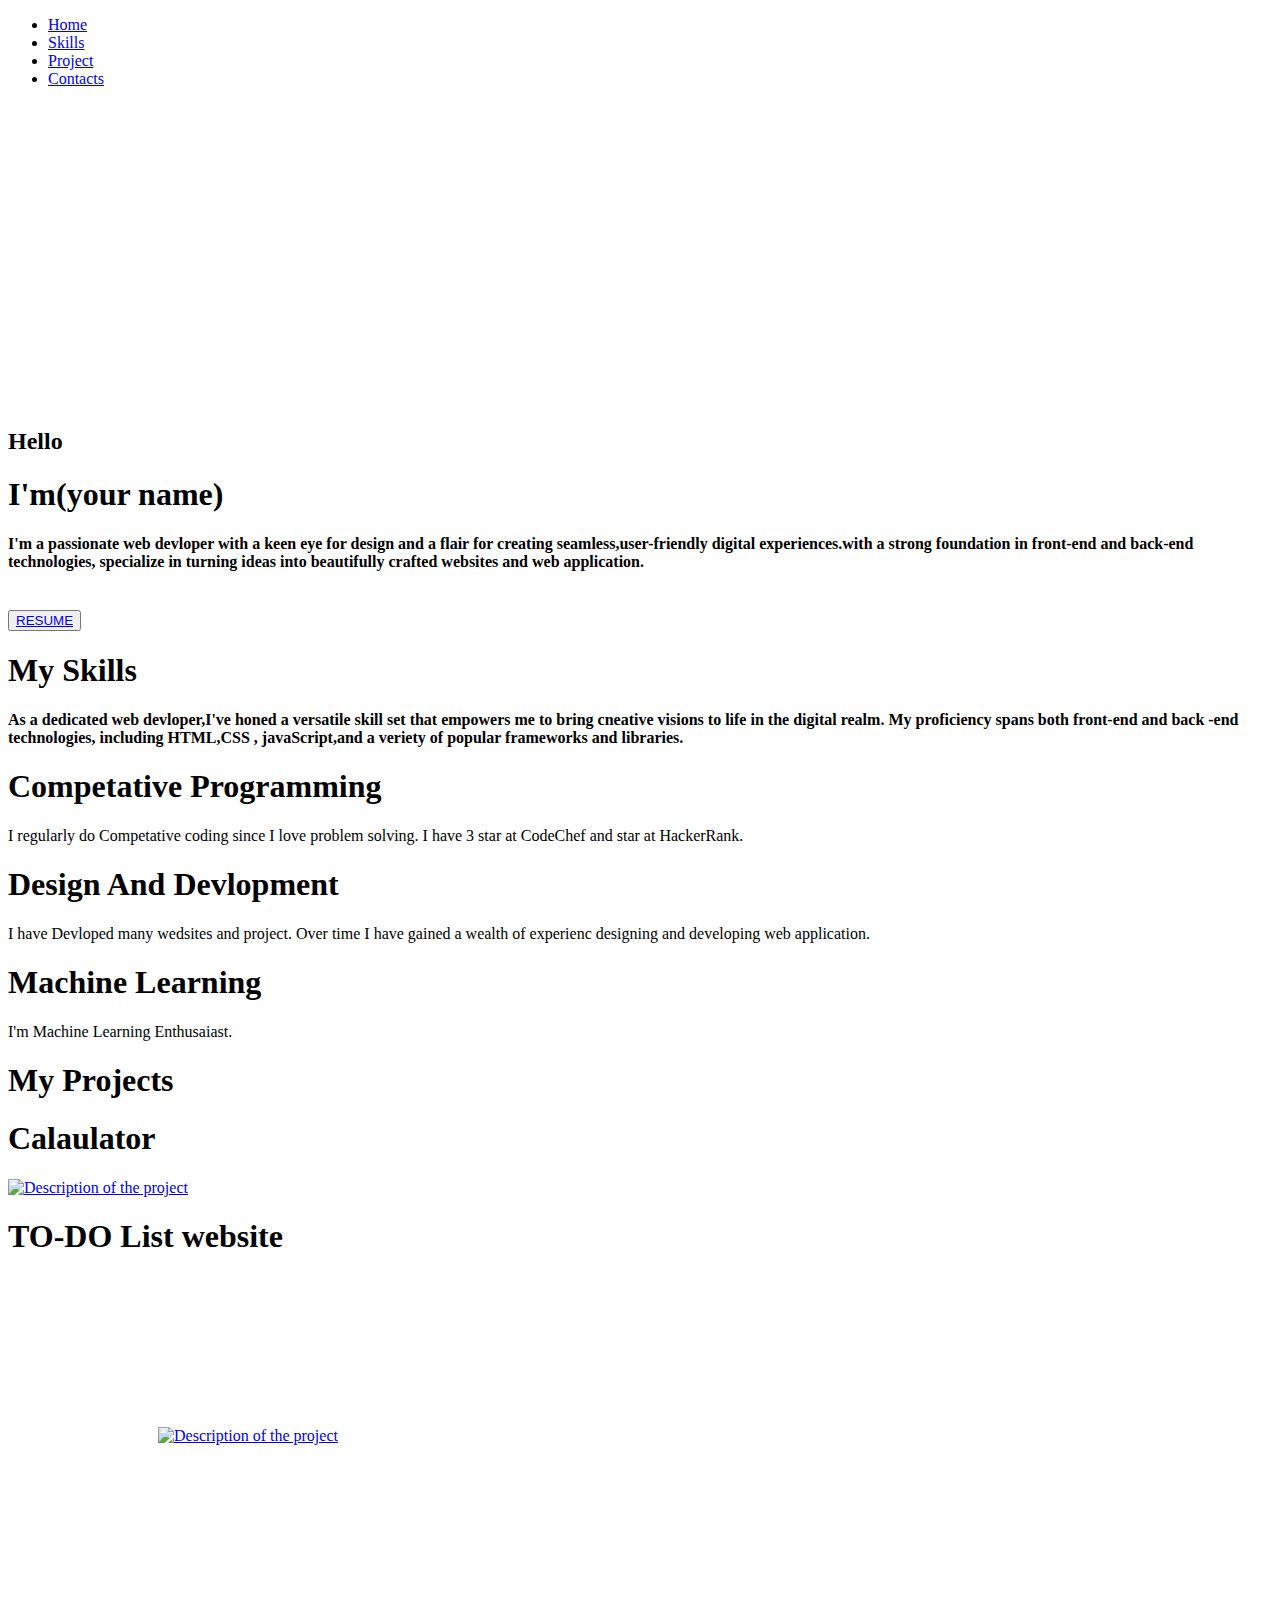
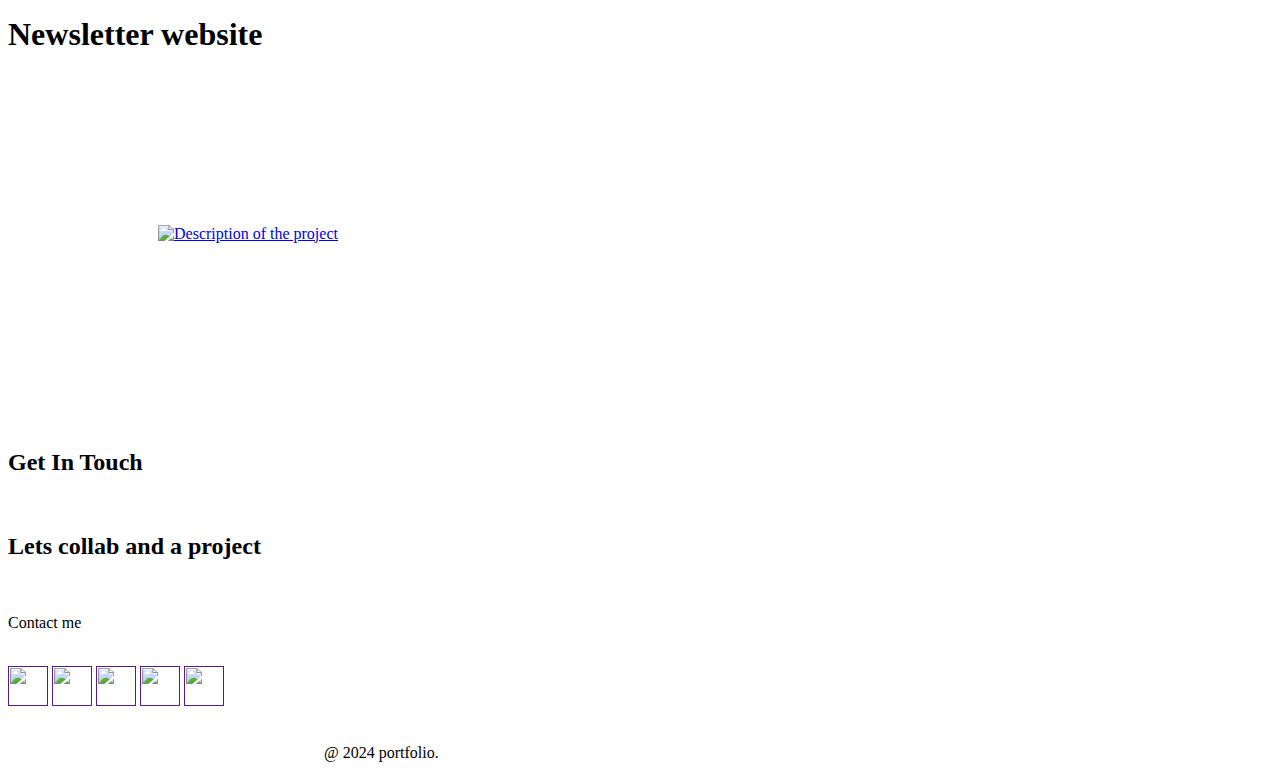
==== index.html @ 633b9f70 "Add files via upload" ====
<!DOCTYPE html>
<html lang="en">
<head>
    <meta charset="UTF-8">
    <meta name="viewport" content="width=device-width, initial-scale=10">
    <title>Portfolio</title>
    <link rel = "stylesheet" href="index.css"/> 
    <link rel="stylesheet" href="  <link href="https://cdn.jsdelivr.net/npm/bootstrap@5.3.3/dist/css/bootstrap.min.css" rel="stylesheet" integrity="sha384-QWTKZyjpPEjISv5WaRU9OFeRpok6YctnYmDr5pNlyT2bRjXh0JMhjY6hW+ALEwIH" crossorigin="anonymous">
</head>
    
  
</head>

<body>
    <header class="header_section">
    <div class="container">
         <nav class="navbar navbar-expend-lg custom_nav-container">
            <div class="collapse navbar-collapse"
            id="navbarSupportedContent">
            <ul class="navbar-nav mx-auto">
                    <li class="nav-item active">
                        <a class="nav-link" href="index.html">Home</a>
                    </li>
                    <li class="nav-item">
                        <a class="nav-link" href="#page1">Skills</a>
                    </li>
                    <li class="nav-item ">
                        <a class="nav-link" href="#page2">Project</a>
                    </li>
                    <li class="nav-item "><a class="nav-link" href="#page3">Contacts</a>
                    </li>
                </ul>
                </div>
            </nav>
        </div>
     </header>
     <div id="main">
        <div id="page">
            <img src="./portfolio website.jpg" style="padding: 150px; width: 1200px; border-radius: 70%;" alt=""/>
            <div id="text">
                <h2>Hello</h2>
                <h1>I'm(your name)</h1>
                <h4>
                 I'm a passionate web devloper with a keen eye for design and a
                 flair for creating seamless,user-friendly digital experiences.with
                 a strong foundation in front-end and back-end technologies,
                 specialize in turning ideas into beautifully crafted websites and
                 web application.   
                </h4>
                <br>
                <div id="buttons">
                    <button id="b2">
                        <a href="your_resume_link_here">RESUME </a>
                    </button>
                </div>
            </div>
        </div>
     </div>
     <div id="page1">
        <div id="right">
        <div id="text1">
            <h1>My Skills</h1>
            <h4>
        As a dedicated web devloper,I've honed a versatile skill set
        that empowers  me to bring cneative visions to life in 
        the digital
        realm. My proficiency spans both front-end and back -end technologies,
        including HTML,CSS , javaScript,and a
         veriety of 
        popular frameworks and libraries.
                </h4>
                <div id="left">
                    <div class="box"></div>
                    <h1>Competative Programming</h1>
                    <p>
                        I regularly do Competative coding  since I love problem solving. I
                        have 3 star at CodeChef and star  at HackerRank.
                    </p>
                 </div>
                 <div class="box">
                    <h1>Design And Devlopment</h1>
                 <p>
                    I have Devloped many wedsites and project. Over time I have 
                    gained a wealth of experienc designing and developing web application.
                 </p>
                 </div>
                 <div class="box">
                    <h1>Machine Learning </h1>
                    <p>I'm Machine Learning Enthusaiast.</p>
                 </div>
            </div>
        </div>
     </div>

     <div id="page2">
        <div id="text4">
            <h1>My Projects</h1>
        </div>
        <div id="project">
            <div class="projects p1"> 
                <div id="text3">
                    <h1>Calaulator</h1>
                </div>
                <div id="image">
                    <a href="your_destination_link_here">
                        <img src="./calculator.png" alt="Description of the project" />
                    </a>
                </div>
            </div>
            <div class="project p2">
                <div id="text3">
                    <h1>TO-DO List website</h1>

                </div>
                <div id="image">
                    <a href="your_destination_link_here">
                        <img src="./todo.jpg" style=" padding: 150px; width: 600px; bottom: 10;" alt="Description of the project" />
                    </a>
                </div>

            </div>
            <div class="project p3">
                <div id="text3">
                    <h1>Newsletter website</h1>
                </div>
                <div id="image">
                    <a href="your_destination_link_here">
                        <img src="./newsletter.png" style=" padding: 150px; width: 600px;" alt="Description of the project" />
                    </a>
                    
                </div>

            </div>
        </div>
     </div>


     <section class="end">
        <div id="page3 " class="contact-me">
            <br /><br />
            <h2>Get In Touch</h2>
            <br />
            <h2 class="collab">Lets collab and a project</h2>
            <br />
            <p>Contact me</p>
            <br />
              
            <a class="btn" href=""><img src="./gmail.png" width="40px" height="40px"/></a>
            <a class="btn" href=""><img src="./linkedin.png" width="40px" height="40px"/></a>
            <a class="btn" href=""><img src="./github.png" width="40px" height="40px"/></a>
            <a class="btn" href=""><img src="./twitter.png" width="40px" height="40px"/></a>
            <a class="btn" href=""><img src="./instagram.png" width="40px" height="40px"/></a>
        </div>
    
        <div class="bottom-container">
            <div style="width: 50%; margin-left: auto; margin-right: auto;">
            <br>
         <p class="copyright">@ 2024 portfolio. </p>
        </div>
    </div>
     </section>
    </div>
</body>
</html>
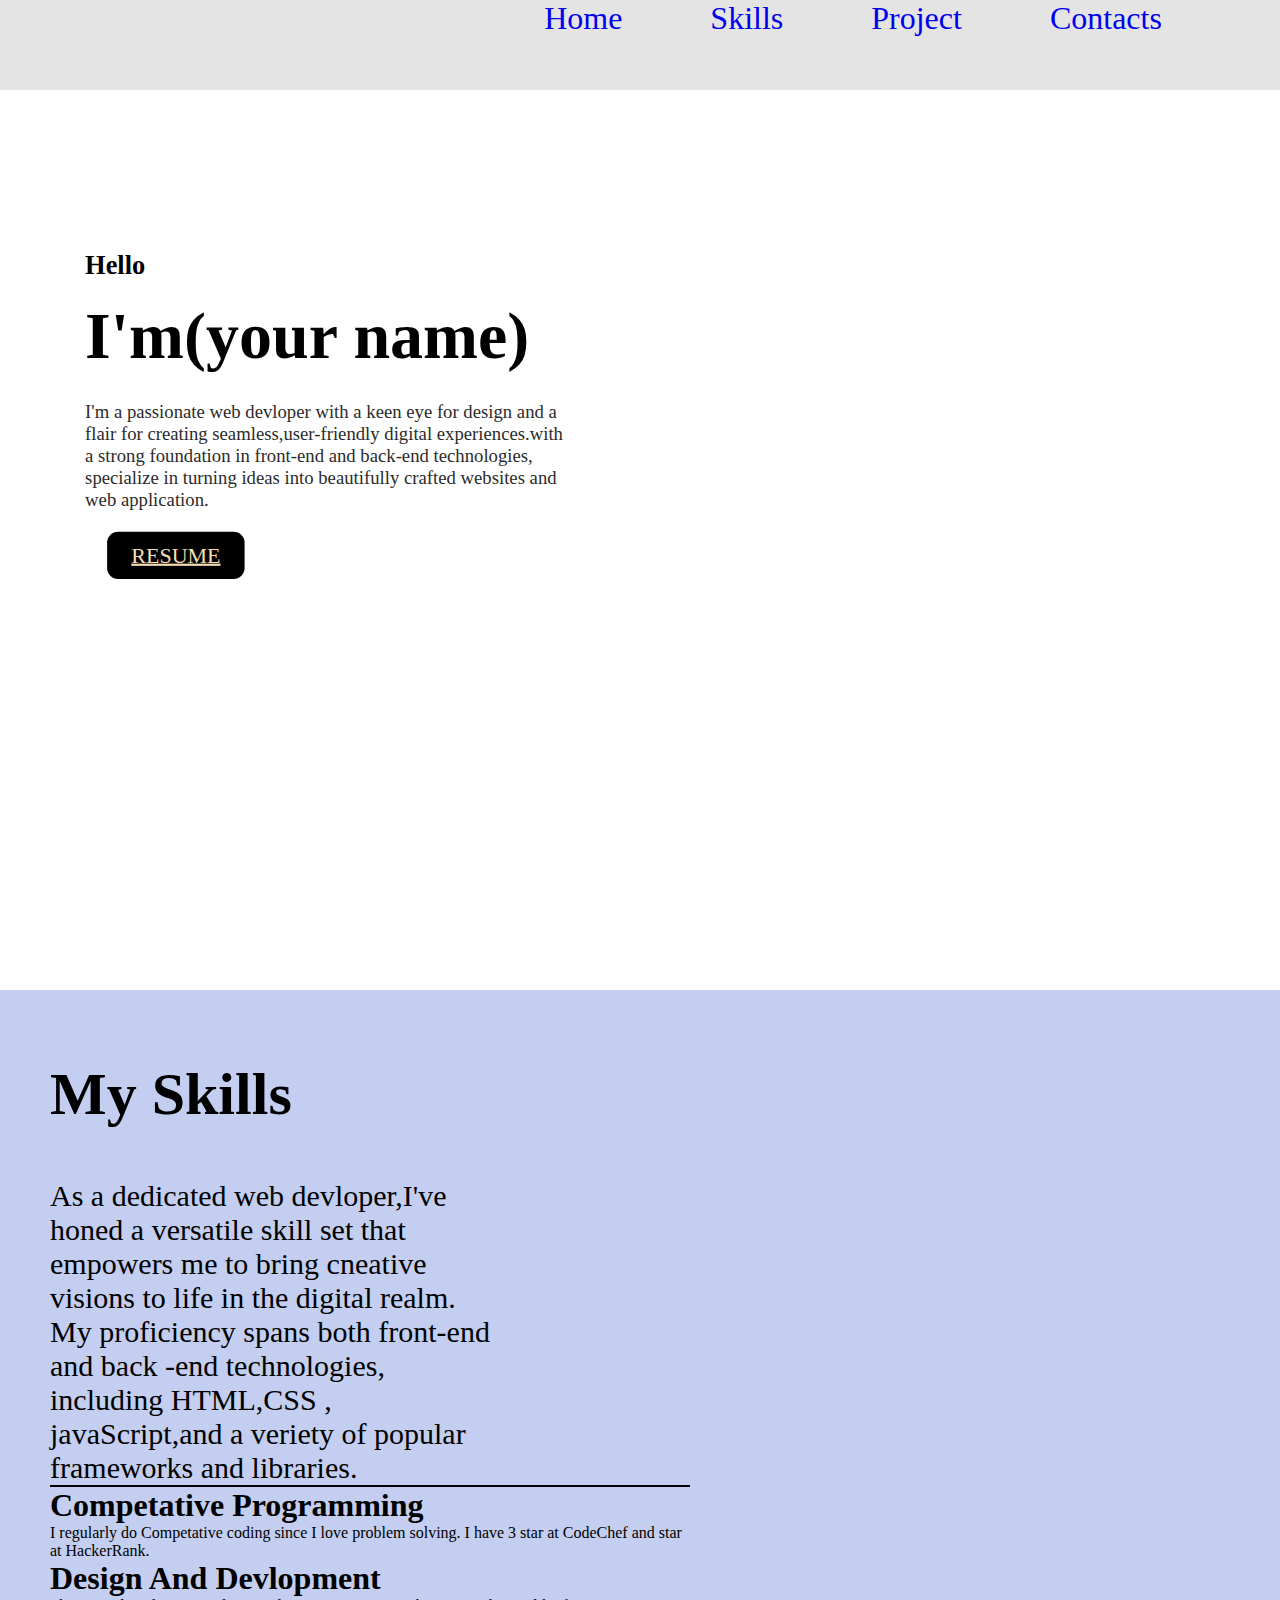
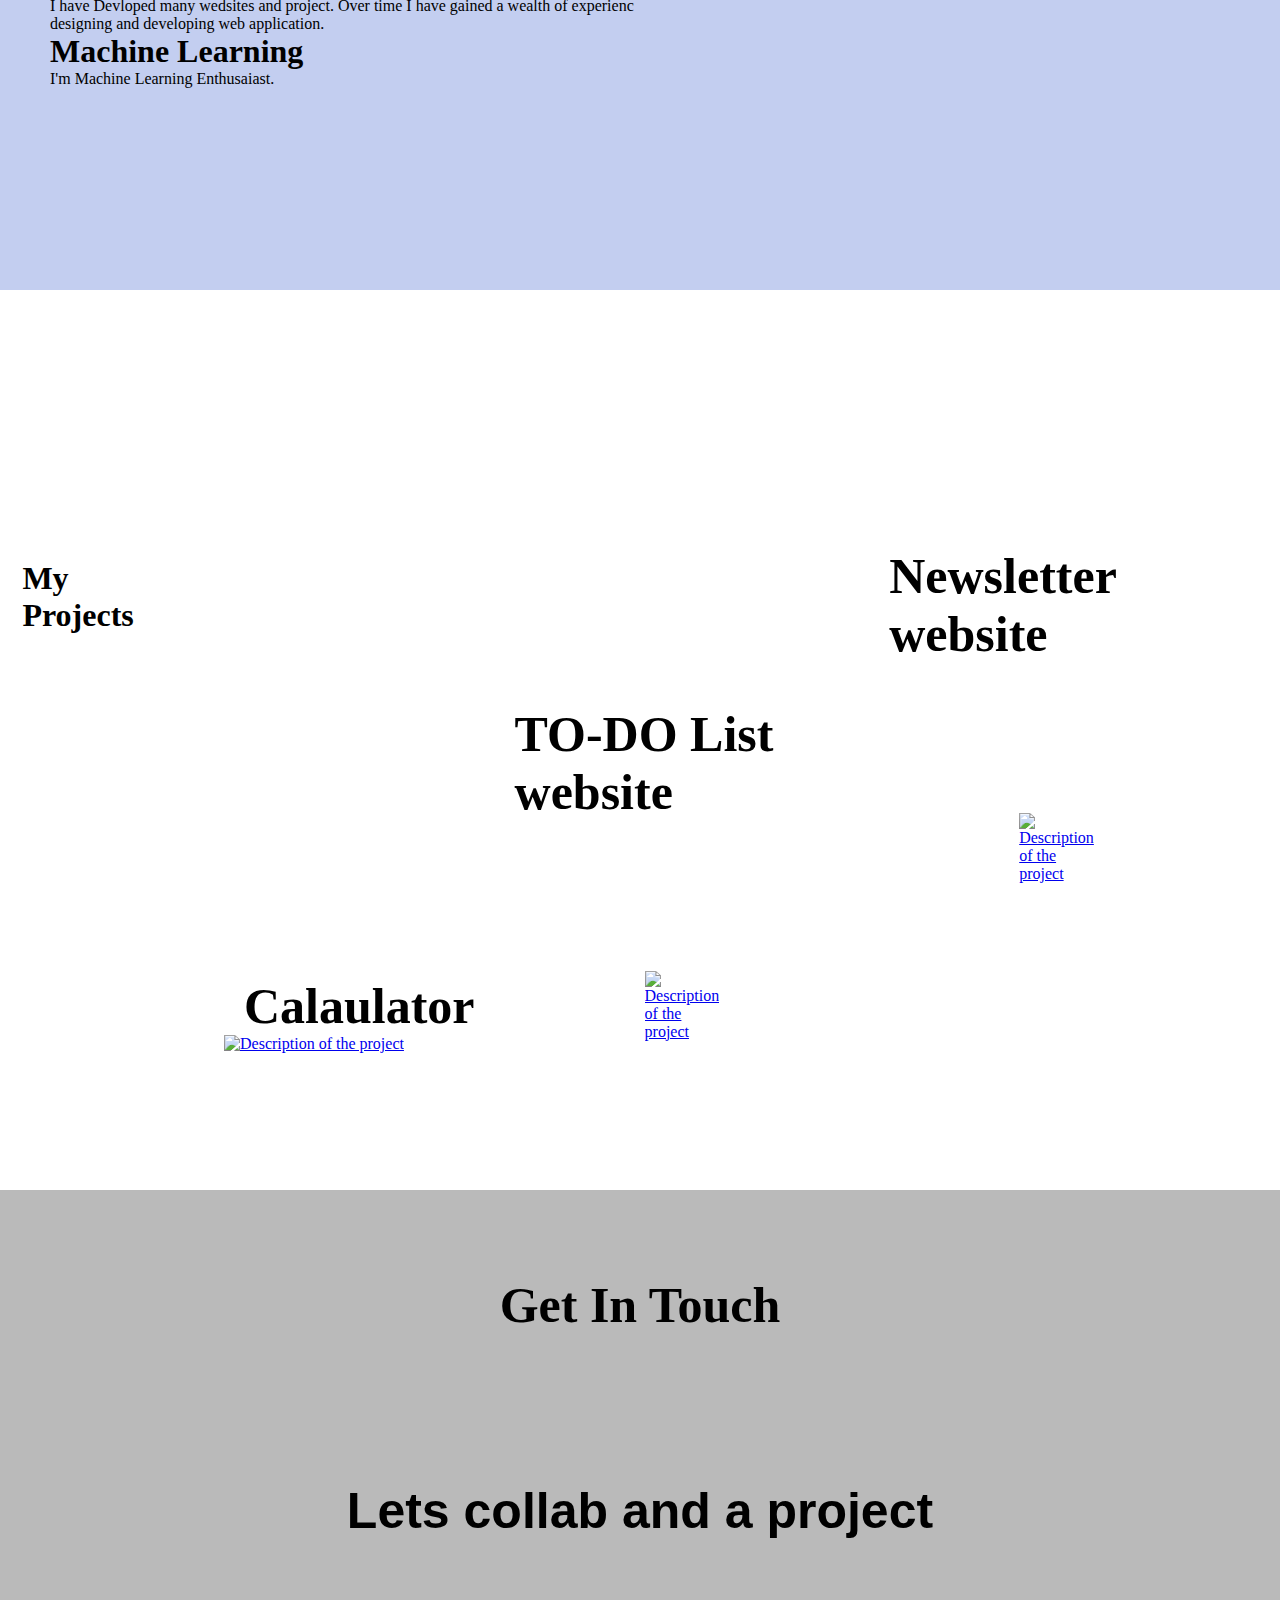
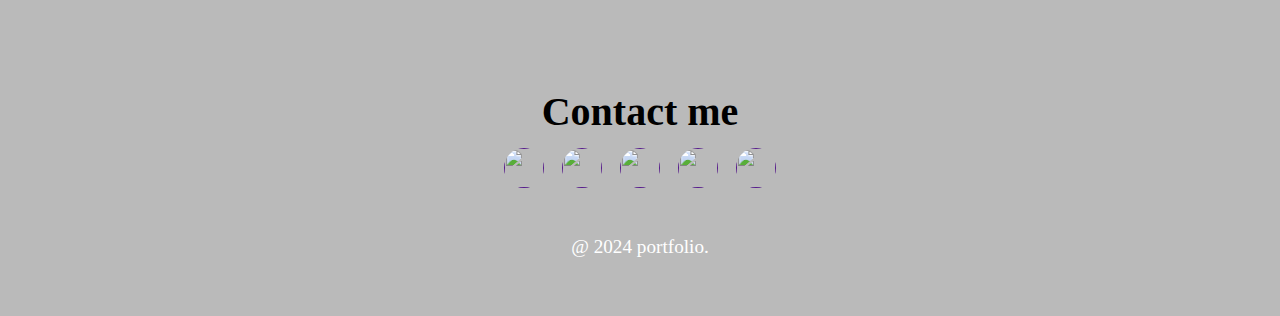
==== commit 0305042a: "Updated index.html" ====
--- a/index.html
+++ b/index.html
@@ -4,7 +4,7 @@
     <meta charset="UTF-8">
     <meta name="viewport" content="width=device-width, initial-scale=10">
     <title>Portfolio</title>
-    <link rel = "stylesheet" href="index.css"/> 
+    <link rel = "stylesheet" href="Portfolio Website/index.css"/> 
     <link rel="stylesheet" href="  <link href="https://cdn.jsdelivr.net/npm/bootstrap@5.3.3/dist/css/bootstrap.min.css" rel="stylesheet" integrity="sha384-QWTKZyjpPEjISv5WaRU9OFeRpok6YctnYmDr5pNlyT2bRjXh0JMhjY6hW+ALEwIH" crossorigin="anonymous">
 </head>
     
@@ -36,7 +36,7 @@
      </header>
      <div id="main">
         <div id="page">
-            <img src="./portfolio website.jpg" style="padding: 150px; width: 1200px; border-radius: 70%;" alt=""/>
+            <img src="Portfolio Webiste/portfolio website.jpg" style="padding: 150px; width: 1200px; border-radius: 70%;" alt=""/>
             <div id="text">
                 <h2>Hello</h2>
                 <h1>I'm(your name)</h1>
@@ -103,7 +103,7 @@
                 </div>
                 <div id="image">
                     <a href="your_destination_link_here">
-                        <img src="./calculator.png" alt="Description of the project" />
+                        <img src="Portfolio Webiste/calculator.png" alt="Description of the project" />
                     </a>
                 </div>
             </div>
@@ -114,7 +114,7 @@
                 </div>
                 <div id="image">
                     <a href="your_destination_link_here">
-                        <img src="./todo.jpg" style=" padding: 150px; width: 600px; bottom: 10;" alt="Description of the project" />
+                        <img src="Portfolio Webiste/todo.jpg" style=" padding: 150px; width: 600px; bottom: 10;" alt="Description of the project" />
                     </a>
                 </div>
 
@@ -125,7 +125,7 @@
                 </div>
                 <div id="image">
                     <a href="your_destination_link_here">
-                        <img src="./newsletter.png" style=" padding: 150px; width: 600px;" alt="Description of the project" />
+                        <img src="Portfolio Webiste/newsletter.png" style=" padding: 150px; width: 600px;" alt="Description of the project" />
                     </a>
                     
                 </div>
@@ -145,11 +145,11 @@
             <p>Contact me</p>
             <br />
               
-            <a class="btn" href=""><img src="./gmail.png" width="40px" height="40px"/></a>
-            <a class="btn" href=""><img src="./linkedin.png" width="40px" height="40px"/></a>
-            <a class="btn" href=""><img src="./github.png" width="40px" height="40px"/></a>
-            <a class="btn" href=""><img src="./twitter.png" width="40px" height="40px"/></a>
-            <a class="btn" href=""><img src="./instagram.png" width="40px" height="40px"/></a>
+            <a class="btn" href=""><img src="Portfolio Webiste/gmail.png" width="40px" height="40px"/></a>
+            <a class="btn" href=""><img src="Portfolio Webiste/linkedin.png" width="40px" height="40px"/></a>
+            <a class="btn" href=""><img src="Portfolio Webiste/github.png" width="40px" height="40px"/></a>
+            <a class="btn" href=""><img src="Portfolio Webiste/twitter.png" width="40px" height="40px"/></a>
+            <a class="btn" href=""><img src="Portfolio Webiste/instagram.png" width="40px" height="40px"/></a>
         </div>
     
         <div class="bottom-container">
@@ -161,4 +161,4 @@
      </section>
     </div>
 </body>
-</html>+</html>
--- a/Portfolio Website/index.css
+++ b/Portfolio Website/index.css
@@ -0,0 +1,310 @@
+*{
+    margin: 0%;
+    padding: 0%;
+    box-sizing: border-box;
+    font-family: montserrat;
+}
+
+ html,body{
+    height: 100%;
+    width: 100%;
+
+ }
+ nav ul{
+   list-style: none;
+   margin: 0;
+   padding: 0;
+ }
+ nav ul li{
+   display: inline-block;
+ }
+ nav ul li a {
+   padding: 10px 20px;
+   text-decoration: none;
+ }
+
+.container ul li{
+   display: inline;
+   padding: 20px;
+   
+
+}
+ul{
+   text-align: center;
+   font-size: 32px;
+   bottom: 59px;
+}
+ #main{
+    position: relative;
+    overflow: hidden;
+ }
+ #page{
+    position: relative;
+    height: 100vh;
+    width: 100vw;
+    background-color: #fff;
+ } 
+ #page>img{
+   position: absolute;
+   right: -5%;
+   top: 52%;
+   transform: translateY(-50%);
+   width: 100%;
+ }
+ #page>#nav{
+    display: flex;
+    align-items: center;
+    justify-content: space-between;
+    padding: 0px 30px;
+    position: absolute;
+    z-index: 9;
+    height: 10%;
+    width: 100%;
+ }  
+/*#center-nav{
+    display: flex;
+    gap: 20px;
+    text-align: center;
+ }
+ #center-nav>a{
+    text-decoration: none;
+    color: #000;
+    font-weight: 500;
+    font-size: 18px;
+    text-align: center;
+ }
+ #nav>input{
+    padding: 10px 5px;
+    border-radius: 10px;
+    border: 1px solid #dadada;
+    text-transform: uppercase;
+
+ }*/
+ #text{
+   padding: 30px 5px;
+   position: relative;
+   top: 18%;
+   left: 8%;
+   height: 75%;
+   width: 35%;
+   scale: 1.1;
+ }
+ #text>h1{
+    font-size: 60px;
+    line-height: 1;
+    margin-top: 20px;
+ }
+ #text>h4{
+    margin-top: 30px;
+    color: #2b2b2b;
+    font-size: 17px;
+    font-weight: 500;
+ }
+ #buttons>button{
+    padding: 10px 22px;
+    border-radius: 10px;
+    border: none;
+    font-weight: 500;
+ }
+ #buttons>button>a{
+    font-size: 20px;
+    color: wheat;
+ }
+ #buttons>#b2{
+    margin-left: 20px;
+    background-color: black;
+ }
+#page1{
+   position: relative;
+   height: 100vh;
+   width: 100vw;
+   background-color: #c3cef0;
+   /* padding: 50px;*/
+
+}
+#page1>#left{
+   position: relative;
+   right: 5%;
+   height: 90%;
+   top: 50%;
+   transform: translateY(-50%);
+   width: 35%;
+   /*padding: 50px:*/
+}
+#left>.box{
+   display: flex;
+   align-items: center;
+   justify-content: space-between;
+   padding: 0px 20px;
+   height: 33.3%;
+   width: 100%;
+   border-top: 2px solid#000;
+
+}
+#left>.box>h4{
+   font-size: 30px;
+
+}
+#left>.box>h1{
+   font-size: 35px;
+}
+#left>.box>p{
+   margin-left: 20px;
+}
+#text1{
+   margin: 50px 50px;
+   height: 30%;
+   width: 50%;
+   position: absolute;
+   z-index: 9;
+
+}
+#text1>h1{
+   font-size: 60px;
+   margin-top: 20px;
+}
+#text1>h4{
+   font-size: 30px;
+   color: black;
+   font-weight: 500;
+   width: 70%;
+   margin-top: 50px;
+}
+#text1>h5{
+   color: #8873EF;
+   transform: rotate(-20deg);
+   position: absolute;
+   left: -2%;
+}
+#page2{
+   position: relative;
+   height: 100vh;
+   width: 35vw;
+   background-color: #fff;
+
+}
+#project{
+   display: flex;
+   align-items: center;
+   justify-content: space-between;
+   height: 50%;
+   width: 90%;
+   position: absolute;
+   left: 50%;
+   transform: translateY(-50%);
+   bottom: -30%;
+}
+/*.projects{
+   border-top: 50px solid#ee0505;
+   height: 100%;
+   width: 31%;*/
+
+
+#text3{
+   display: flex;
+   align-items: center;
+   justify-content: space-between;
+   padding: 0px 20px;
+   height: 30%;
+   width: 80%;
+}
+#image{
+   height: 70%;
+   width: 100%;
+}
+#image>img{
+   height: 100%;
+   width: 100%;
+   object-fit: cover;
+}
+.p1 img{
+   height: 150px;
+   width: 200px;
+
+}
+.p2{
+   position: relative;
+   top: -15%;
+   
+}
+.p3{
+   position: relative;
+   top: -50%;
+}
+#text4{
+   position: absolute;
+   top: 30%;
+   left: 5%;
+   height: 20%;
+   width: 30%;
+}
+#text3>h1{
+   margin-top: 10px;
+   font-size: 50px;
+   bottom: 50px;
+}
+#text4>h5{
+   color: #8873EF;
+   transform: rotate(-20deg);
+   position: absolute;
+   top: 0%;
+   left: 0%;
+}
+.end{
+   background-color: #bababa;
+   text-align: center;
+   padding: 50px;
+
+}
+.contact-me p {
+   font-size: 40px;
+
+}
+.contact-me h2{
+   font-size: 50px;
+}
+.contact-me p{
+   font-size: 40px;
+}
+.contact-me{
+   width: 100%;
+   height: 570px;
+   font-weight: bold;
+   position: relative;
+
+}
+.collab{
+   font-size: 3.1rem;
+   font-family: 'Montserrat',sans-serif;
+   display: block;
+   font-weight: bolder;
+   margin: 100px auto;
+   padding: 30px 0;
+
+}
+.copyright{
+   color: white;
+   font-size: 1.2rem;
+   margin: 0;
+   padding: 8px 0 8px 0;
+}
+.btn{
+   padding: 7px 7px;
+}
+.btn > img{
+   border-radius: 50%;
+   position: relative;
+   bottom: 5px;
+}
+.navbar-nav > a{
+   color: #3e3e3e !important;
+   font-size: 1.2rem;
+   font-weight: 1000px;
+   margin: 7px 20px;
+   text-transform: uppercase;
+}
+.header_section{
+   background-color: #2222221f;
+   width: 1706px;
+   height: 90px;
+}
